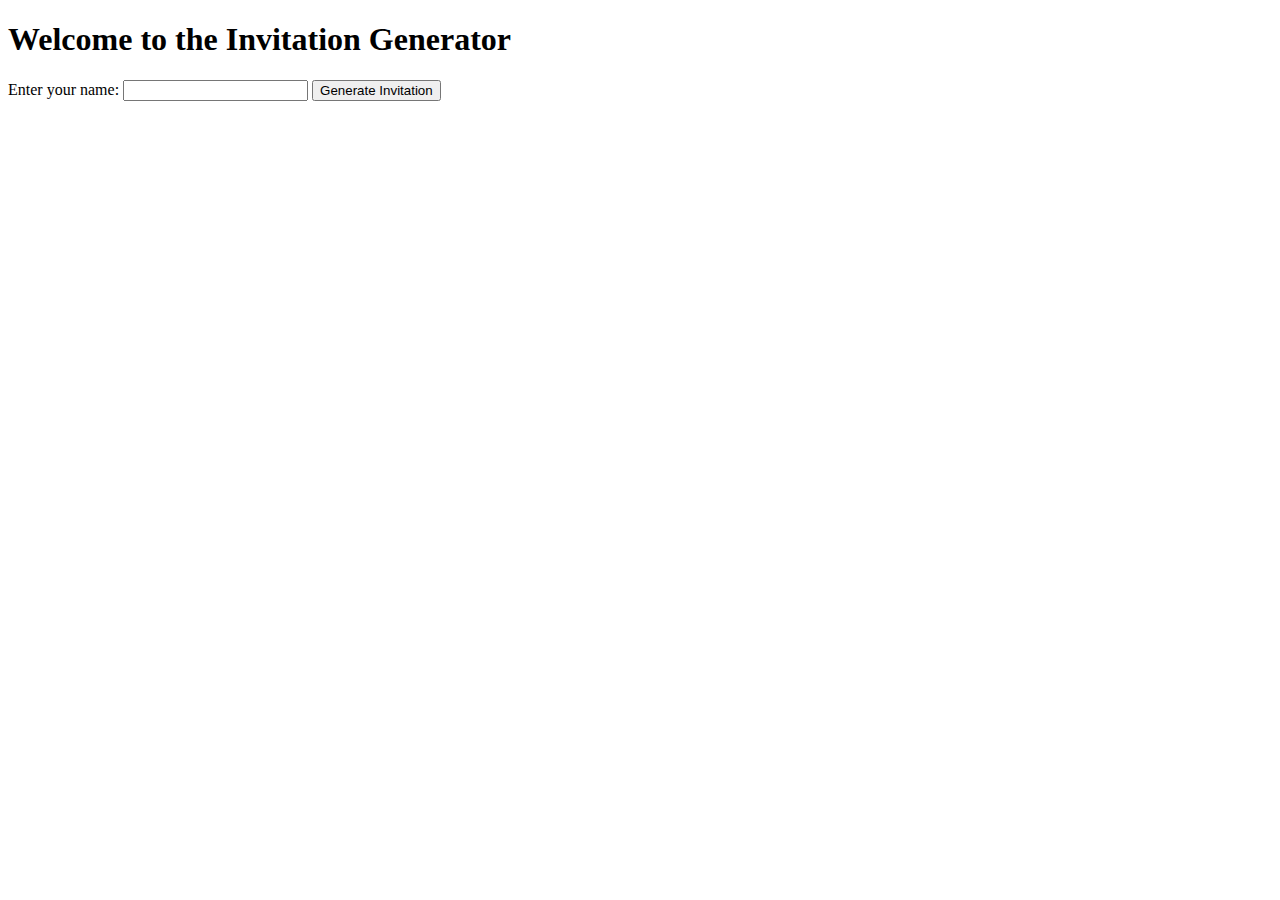
==== index.html @ 663e2fd2 "Create index.html" ====
<!DOCTYPE html>
<html lang="en">
<link rel="stylesheet" href="styles1.css">
<head>
    <meta charset="UTF-8">
    <meta name="viewport" content="width=device-width, initial-scale=1.0">
    <title>Invitation Generator</title>
</head>
<body>
    <h1>Welcome to the Invitation Generator</h1>
    <form action="invitation.html" method="GET">
        <label for="name">Enter your name:</label>
        <input type="text" id="name" name="name" required>
        <button type="submit">Generate Invitation</button>
    </form>
</body>
</html>
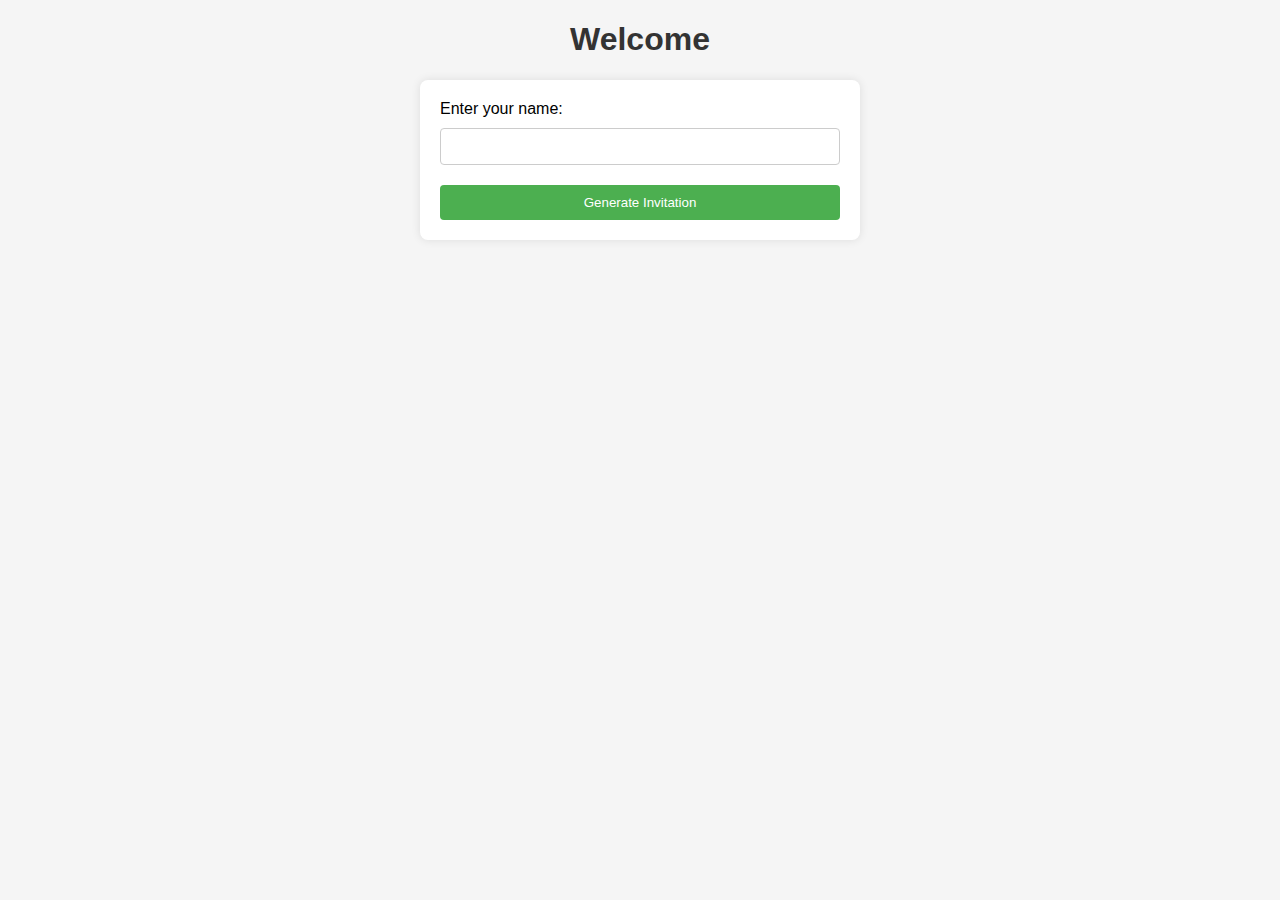
==== commit a663bc2d: "Update index.html" ====
--- a/index.html
+++ b/index.html
@@ -7,7 +7,7 @@
     <title>Invitation Generator</title>
 </head>
 <body>
-    <h1>Welcome to the Invitation Generator</h1>
+    <h1>Welcome</h1>
     <form action="invitation.html" method="GET">
         <label for="name">Enter your name:</label>
         <input type="text" id="name" name="name" required>
--- a/styles1.css
+++ b/styles1.css
@@ -0,0 +1,51 @@
+body {
+    font-family: Arial, sans-serif;
+    background-color: #f5f5f5;
+    margin: 0;
+    padding: 0;
+}
+
+h1 {
+    color: #333;
+    text-align: center;
+}
+
+form {
+    max-width: 400px;
+    margin: 20px auto;
+    padding: 20px;
+    background-color: #fff;
+    border-radius: 8px;
+    box-shadow: 0 0 10px rgba(0, 0, 0, 0.1);
+}
+
+label {
+    display: block;
+    margin-bottom: 10px;
+}
+
+input[type="text"] {
+    width: 100%;
+    padding: 10px;
+    margin-bottom: 20px;
+    border: 1px solid #ccc;
+    border-radius: 4px;
+    box-sizing: border-box;
+}
+
+button[type="submit"] {
+    display: block;
+    width: 100%;
+    padding: 10px;
+    background-color: #4CAF50;
+    color: #fff;
+    border: none;
+    border-radius: 4px;
+    cursor: pointer;
+    transition: background-color 0.3s;
+}
+
+button[type="submit"]:hover {
+    background-color: #45a049;
+}
+
